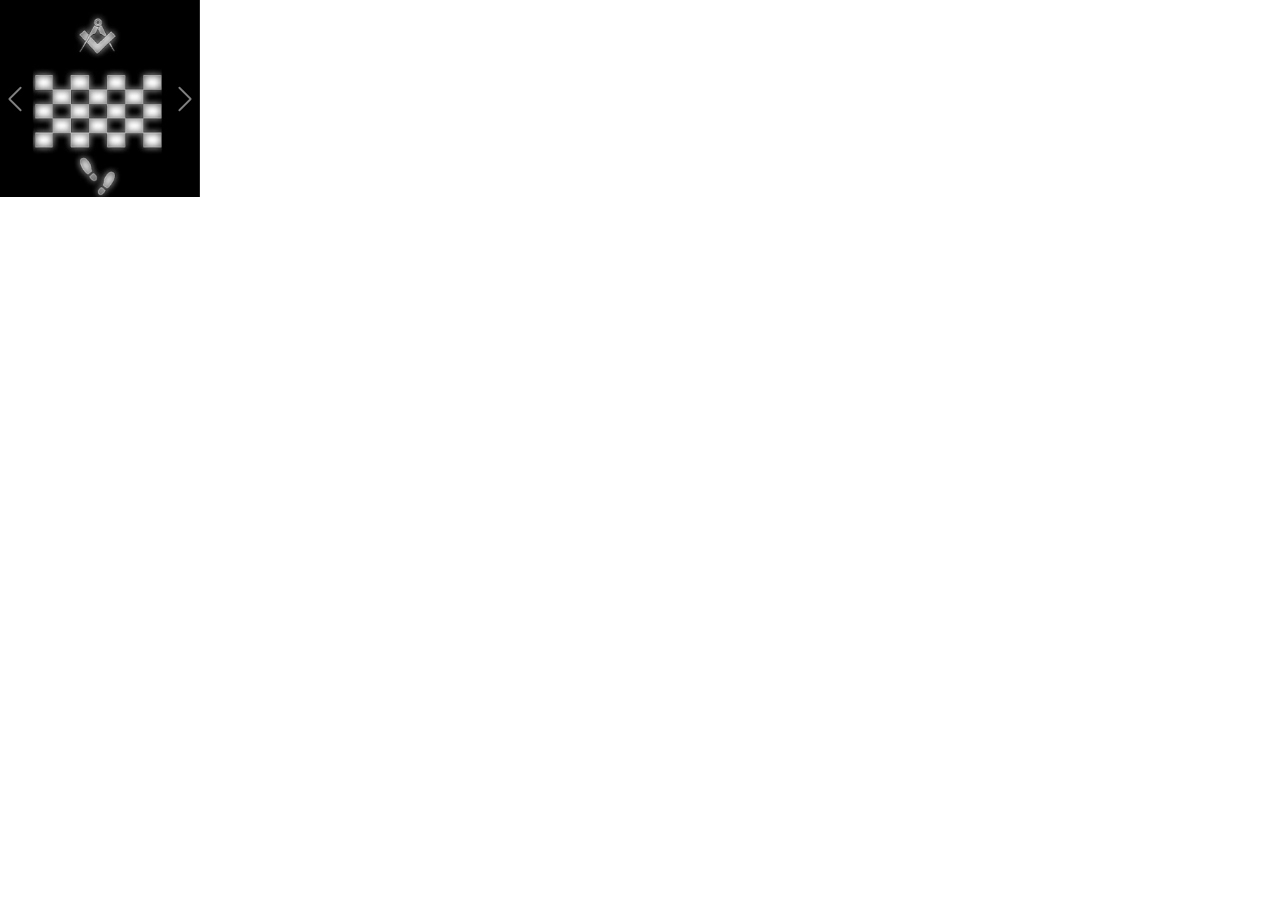
==== carrousel.html @ ea106731 "first commit" ====
<!DOCTYPE html>
<html lang="en">
<head>
    <meta charset="UTF-8">
    <meta http-equiv="X-UA-Compatible" content="IE=edge">
    <meta name="viewport" content="width=device-width, initial-scale=1.0">
    <title>Document</title>
    <link href="https://cdn.jsdelivr.net/npm/bootstrap@5.0.0-beta3/dist/css/bootstrap.min.css" rel="stylesheet" integrity="sha384-eOJMYsd53ii+scO/bJGFsiCZc+5NDVN2yr8+0RDqr0Ql0h+rP48ckxlpbzKgwra6" crossorigin="anonymous">

  </head>
<body>
  
    <section style="width: 200px;">
      <div id="carouselExampleControls" class="carousel slide" data-bs-ride="carousel">
        <div class="carousel-inner">
          <div class="carousel-item active">
            <img src="./imagenes/main_index.jpg" class="d-block w-100" alt="...">
          </div>
          <div class="carousel-item">
            <img src="./imagenes/Logo header.jpg" class="d-block w-100" alt="...">
          </div>
          <div class="carousel-item">
            <img src="./imagenes/fondo_header.jpg" class="d-block w-100" alt="...">
          </div>
        </div>
        <button class="carousel-control-prev" type="button" data-bs-target="#carouselExampleControls" data-bs-slide="prev">
          <span class="carousel-control-prev-icon" aria-hidden="true"></span>
          <span class="visually-hidden">Previous</span>
        </button>
        <button class="carousel-control-next" type="button" data-bs-target="#carouselExampleControls" data-bs-slide="next">
          <span class="carousel-control-next-icon" aria-hidden="true"></span>
          <span class="visually-hidden">Next</span>
        </button>
      </div>
    </section>
    <script src="https://cdn.jsdelivr.net/npm/bootstrap@5.0.0-beta3/dist/js/bootstrap.bundle.min.js" integrity="sha384-JEW9xMcG8R+pH31jmWH6WWP0WintQrMb4s7ZOdauHnUtxwoG2vI5DkLtS3qm9Ekf" crossorigin="anonymous"></script>
</body>
</html>
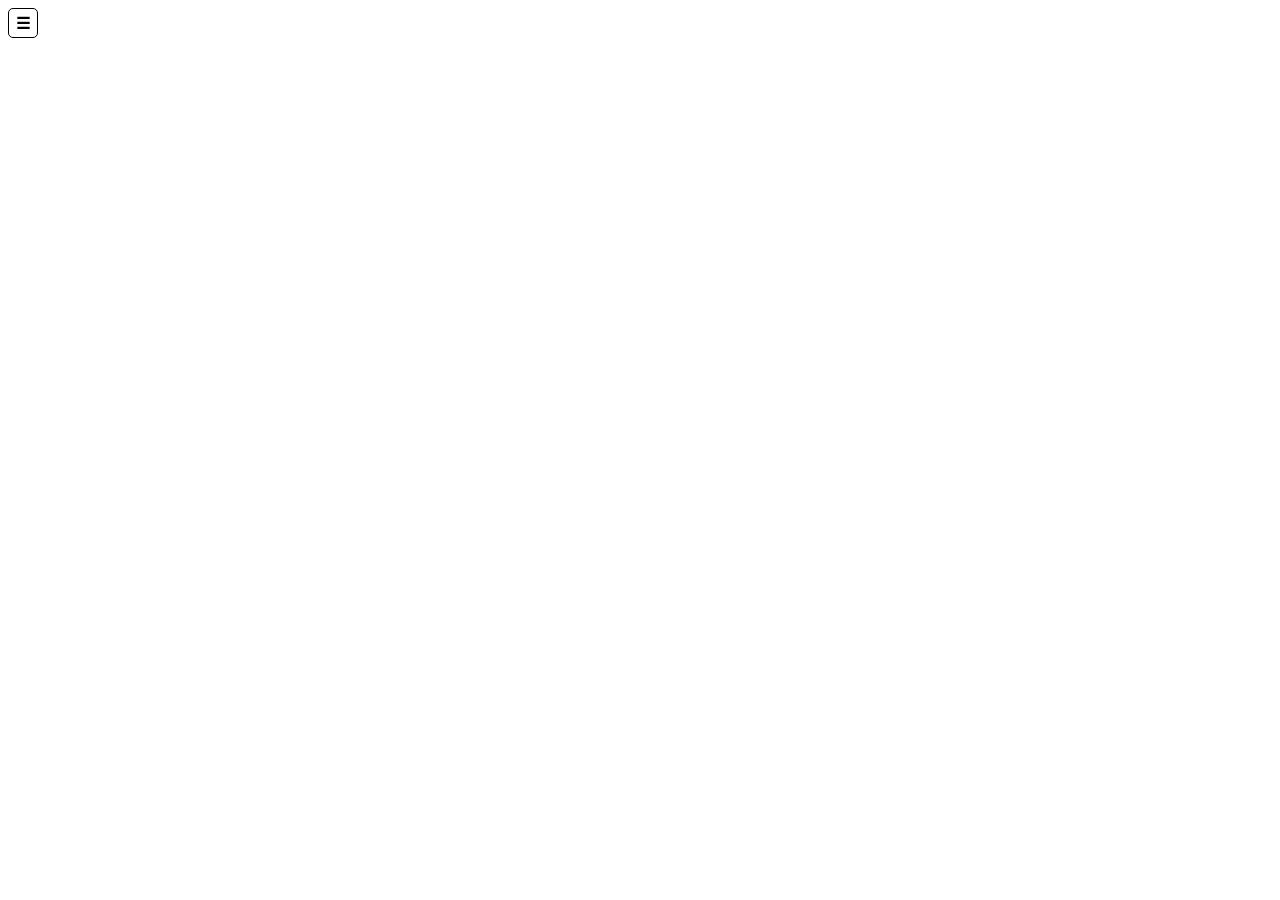
==== commit d84b3188: "segundo intento de responsive" ====
--- a/carrousel.html
+++ b/carrousel.html
@@ -5,34 +5,29 @@
     <meta http-equiv="X-UA-Compatible" content="IE=edge">
     <meta name="viewport" content="width=device-width, initial-scale=1.0">
     <title>Document</title>
-    <link href="https://cdn.jsdelivr.net/npm/bootstrap@5.0.0-beta3/dist/css/bootstrap.min.css" rel="stylesheet" integrity="sha384-eOJMYsd53ii+scO/bJGFsiCZc+5NDVN2yr8+0RDqr0Ql0h+rP48ckxlpbzKgwra6" crossorigin="anonymous">
-
+    <link rel="stylesheet" href="./css/carrousel.css">
   </head>
 <body>
+    <header>
+      <nav>
+        <input type="checkbox" id="menu">
+        <label for="menu"> ☰ </label>
+        <ul>
+          <li>Link 1</li>
+          <li>Link 2</li>
+          <li>Link 3</li>
+          <li>Link 4</li>
+        </ul>
+      </nav>
+      </div>
+
+
+
+
+
+
+    </header>
   
-    <section style="width: 200px;">
-      <div id="carouselExampleControls" class="carousel slide" data-bs-ride="carousel">
-        <div class="carousel-inner">
-          <div class="carousel-item active">
-            <img src="./imagenes/main_index.jpg" class="d-block w-100" alt="...">
-          </div>
-          <div class="carousel-item">
-            <img src="./imagenes/Logo header.jpg" class="d-block w-100" alt="...">
-          </div>
-          <div class="carousel-item">
-            <img src="./imagenes/fondo_header.jpg" class="d-block w-100" alt="...">
-          </div>
-        </div>
-        <button class="carousel-control-prev" type="button" data-bs-target="#carouselExampleControls" data-bs-slide="prev">
-          <span class="carousel-control-prev-icon" aria-hidden="true"></span>
-          <span class="visually-hidden">Previous</span>
-        </button>
-        <button class="carousel-control-next" type="button" data-bs-target="#carouselExampleControls" data-bs-slide="next">
-          <span class="carousel-control-next-icon" aria-hidden="true"></span>
-          <span class="visually-hidden">Next</span>
-        </button>
-      </div>
-    </section>
-    <script src="https://cdn.jsdelivr.net/npm/bootstrap@5.0.0-beta3/dist/js/bootstrap.bundle.min.js" integrity="sha384-JEW9xMcG8R+pH31jmWH6WWP0WintQrMb4s7ZOdauHnUtxwoG2vI5DkLtS3qm9Ekf" crossorigin="anonymous"></script>
+    
 </body>
 </html>
--- a/css/carrousel.css
+++ b/css/carrousel.css
@@ -0,0 +1,30 @@
+ul{
+    display: none;
+  }
+  
+  input:checked  ~ ul{
+    display:block;
+  }
+  input {
+    display: none;
+  }
+  label {
+    box-sizing: border-box;
+    display: inline-block;
+    border: 1px solid black;
+    border-radius: 5px;
+    width: 30px;
+    height: 30px;
+    line-height: 30px;
+    font-weight: bold;
+    text-align: center;
+    user-select: none;
+  }
+  li {
+    display: block;
+    background: lightgrey;
+    margin: 0;
+    padding: 10px;
+    list-style: none;
+    border-bottom: 1px solid grey;
+  }
